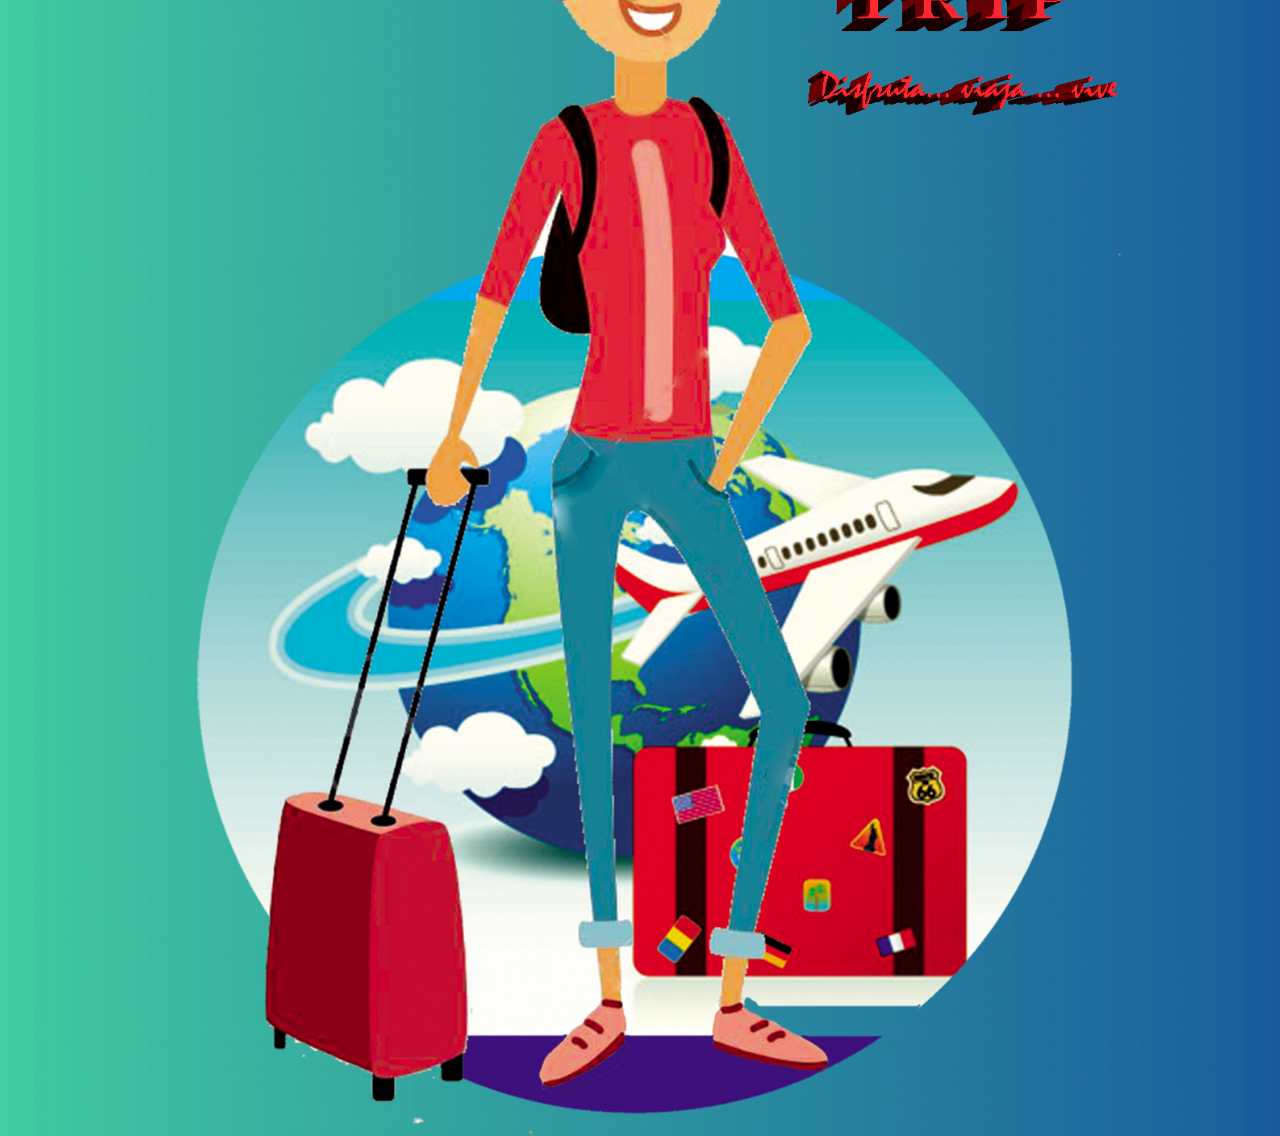
==== index.html @ 8b4d4c73 "añadiendo actualizaciones perfil" ====
<!DOCTYPE html>
<html lang="en">
<head>
	<meta charset="UTF-8">
	<meta name="viewport" content="width=device-width, initial-scale=1.0">
	<meta http-equiv="X-UA-Compatible" content="ie=edge">
	<link rel="stylesheet" href="vendors/bootstrap/css/bootstrap.min.css">
	<link href="https://fonts.googleapis.com/css?family=Raleway" rel="stylesheet">
	<link rel="stylesheet" href="css/splash.css">
	<title>Warmi-Trip</title>
</head class="background">
<body class="container-fluid background"> 
<main class="container-flex-column heigth">
		<div class="container-fluid">
      <div class="row">
        <div class="col-xs-12 block-center">
          <img class="img-responsive logo-width logo" src="assets/img/logo.jpg" alt="">
        </div>
      </div>
    </div>
  </main>
	<script src="vendors/js/jquery-3.2.1.min.js"></script>
	<script src="js/splash.js"></script>
</body>
</html>
---- css/splash.css ----
*{
  padding: 0;
  margin: 0;
  box-sizing: border-box;
}
.background {
  background: linear-gradient(to right, rgb(67,206,162), rgb(24,90,157));
}

body {
  font-family: 'Raleway', sans-serif !important;
  background: red;
}

.heigth {
    height: 100vh;
}

.container-flex-column {
  display: flex;
  flex-direction: column;
  justify-content: center;
  padding:0.5rem;
}

.logo {
  animation-duration: 5s;
  animation-name: slidein;
}

@keyframes slidein {
    from {
      opacity: .5;
      margin-left: 100%;
      width: 300%;
      -webkit-transform: scale(1.3);
      transform: scale(3);
      border-radius: 50%;
   
      box-shadow: 0px 0px 15px 15px #ec731e;
      -webkit-box-shadow: 0px 0px 15px 15px #ec731e;
        background: red;
      /* transform: rotate(360deg);
      -webkit-transform: rotate(360deg);
      transform:rotate(405deg);*/
    }
    to {
      margin-left: 0%;
      width: 100%;
      opacity: 2;
    }
}
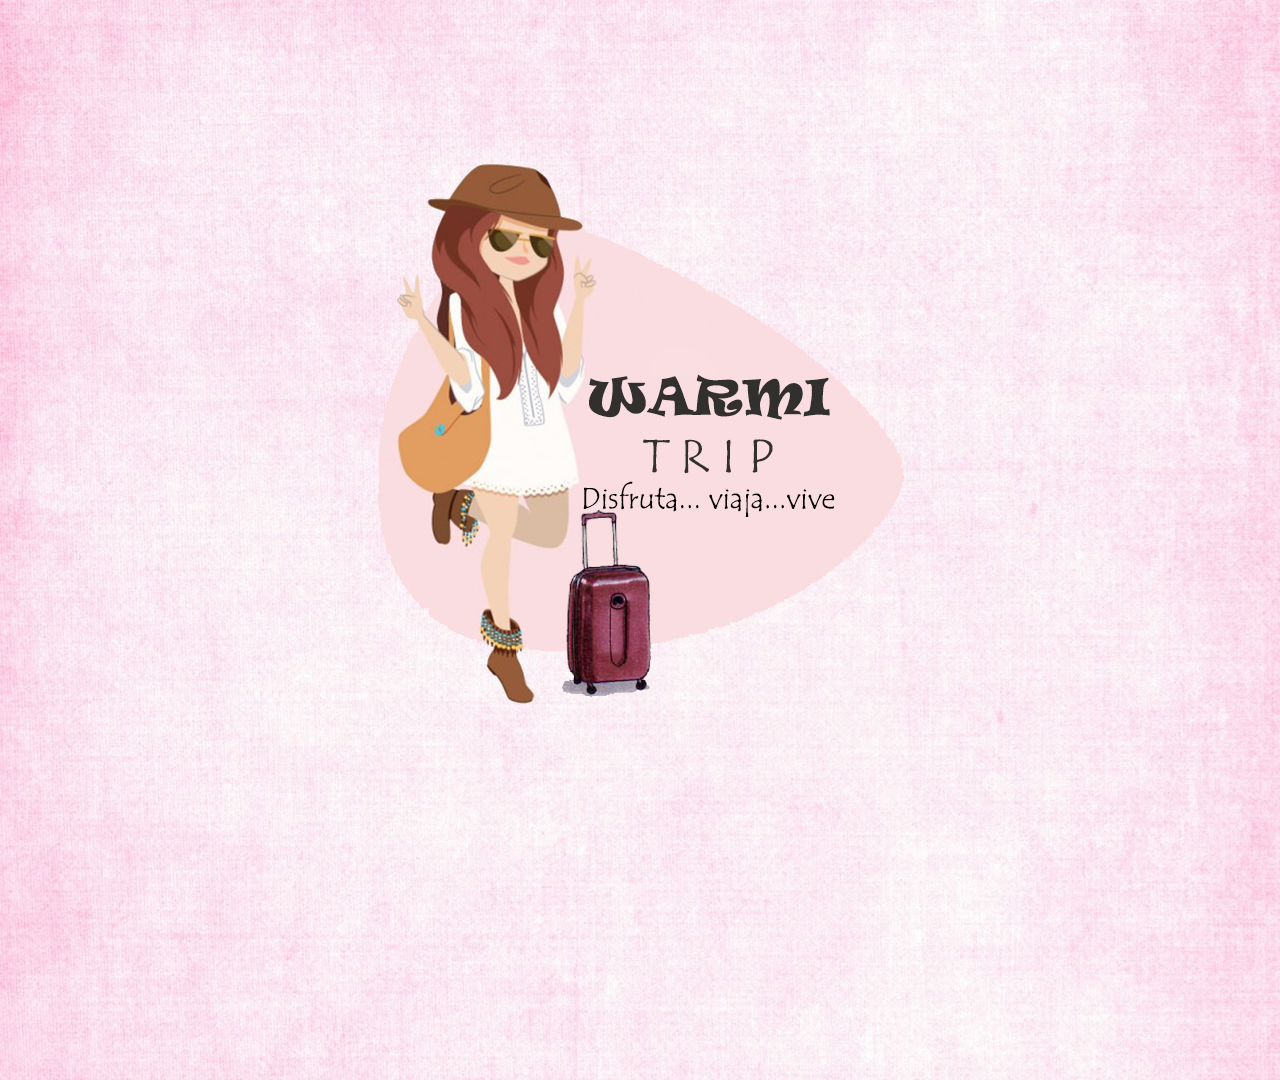
==== commit 9d224d6f: "añadiendo actualizaciones" ====
--- a/index.html
+++ b/index.html
@@ -9,12 +9,13 @@
 	<link rel="stylesheet" href="css/splash.css">
 	<title>Warmi-Trip</title>
 </head class="background">
-<body class="container-fluid background"> 
+
+<body class="container-fluid main-fondo"> 
 <main class="container-flex-column heigth">
 		<div class="container-fluid">
       <div class="row">
         <div class="col-xs-12 block-center">
-          <img class="img-responsive logo-width logo" src="assets/img/logo.jpg" alt="">
+          <img class="img-responsive logo-width logo" src="assets/img/logomujerchica.png" alt="">
         </div>
       </div>
     </div>
--- a/css/splash.css
+++ b/css/splash.css
@@ -3,13 +3,17 @@
   margin: 0;
   box-sizing: border-box;
 }
-.background {
-  background: linear-gradient(to right, rgb(67,206,162), rgb(24,90,157));
-}
+
 
 body {
   font-family: 'Raleway', sans-serif !important;
-  background: red;
+}
+.main-fondo {
+  height: 120vh;
+  background-image: url(../assets/img/fondo2.jpg);
+  background-repeat: no-repeat;
+  background-size: cover;
+  background-position: center;
 }
 
 .heigth {
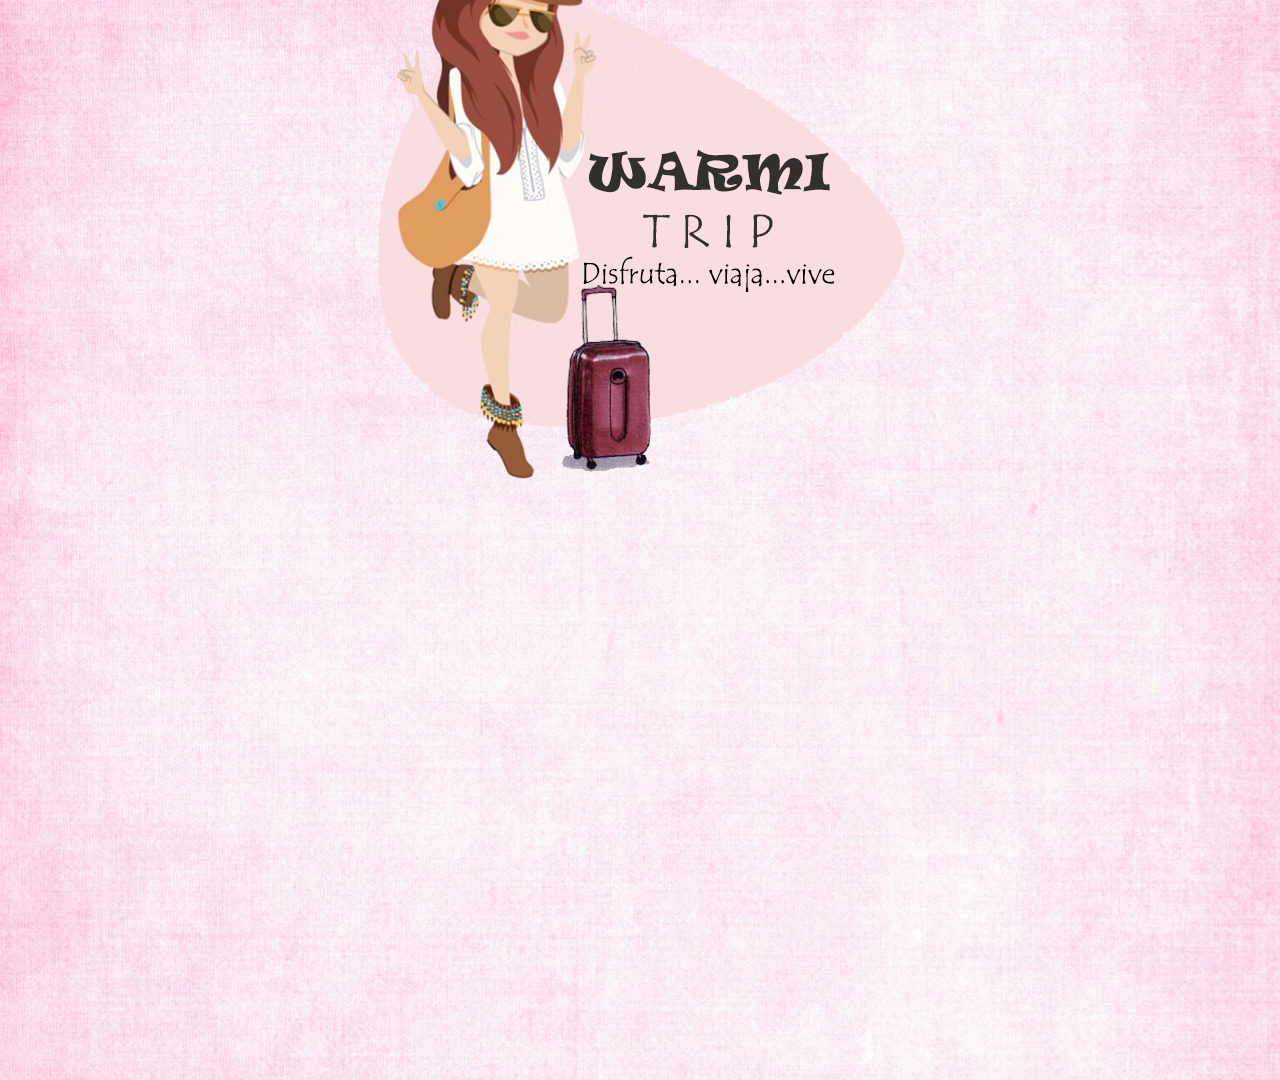
==== commit ab842b51: "Comentado index" ====
--- a/index.html
+++ b/index.html
@@ -9,7 +9,7 @@
 	<link rel="stylesheet" href="css/splash.css">
 	<title>Warmi-Trip</title>
 </head class="background">
-
+<!-- Logo principal-->
 <body class="container-fluid main-fondo"> 
 <main class="container-flex-column heigth">
 		<div class="container-fluid">
--- a/css/splash.css
+++ b/css/splash.css
@@ -3,8 +3,6 @@
   margin: 0;
   box-sizing: border-box;
 }
-
-
 body {
   font-family: 'Raleway', sans-serif !important;
 }
@@ -15,23 +13,19 @@
   background-size: cover;
   background-position: center;
 }
-
 .heigth {
-    height: 100vh;
+    height: 50vh;
 }
-
 .container-flex-column {
   display: flex;
   flex-direction: column;
   justify-content: center;
-  padding:0.5rem;
+  padding: 2rem;
 }
-
 .logo {
   animation-duration: 5s;
   animation-name: slidein;
 }
-
 @keyframes slidein {
     from {
       opacity: .5;
@@ -44,10 +38,7 @@
       box-shadow: 0px 0px 15px 15px #ec731e;
       -webkit-box-shadow: 0px 0px 15px 15px #ec731e;
         background: red;
-      /* transform: rotate(360deg);
-      -webkit-transform: rotate(360deg);
-      transform:rotate(405deg);*/
-    }
+     }
     to {
       margin-left: 0%;
       width: 100%;
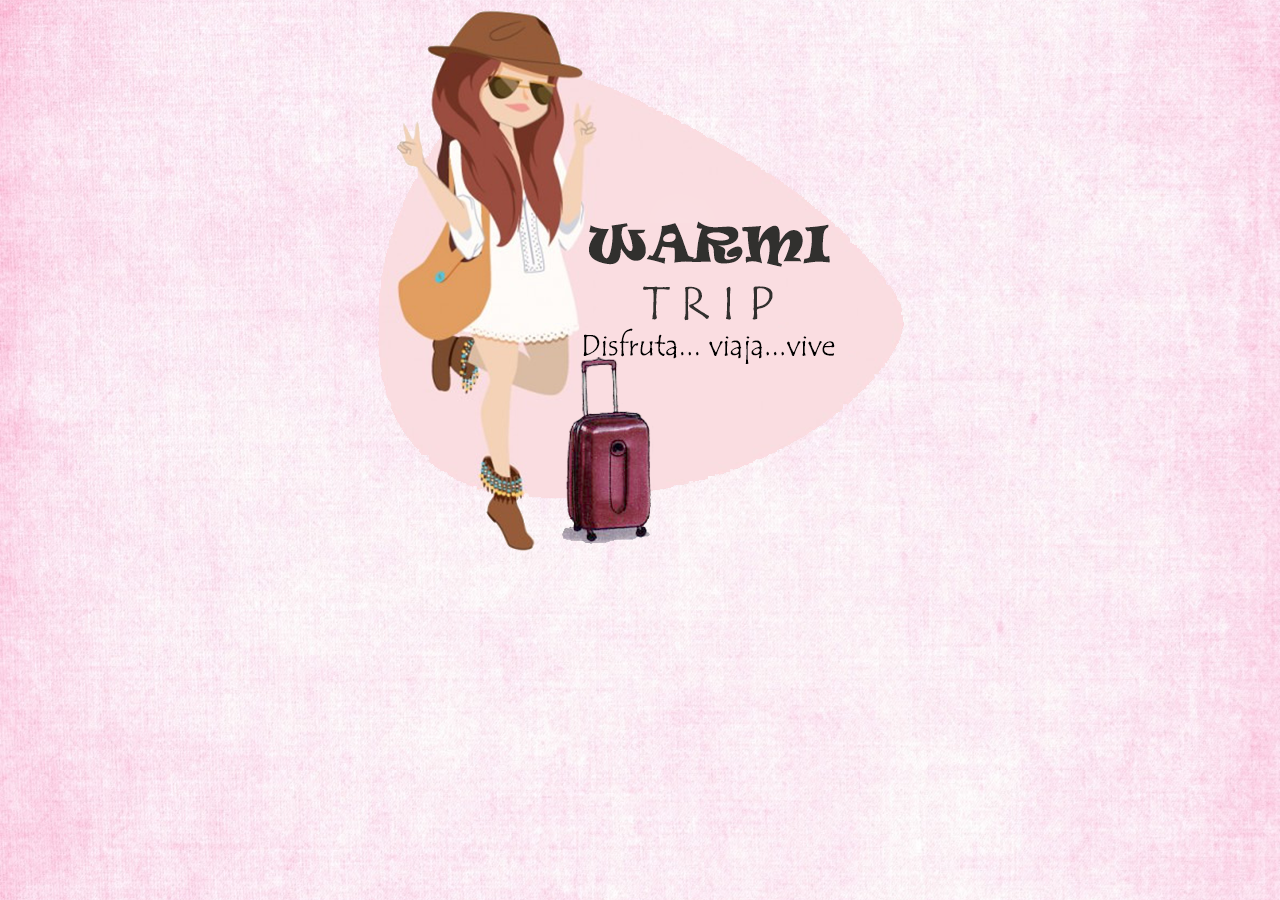
==== commit 079ab781: "Modificando animación del index" ====
--- a/index.html
+++ b/index.html
@@ -4,23 +4,29 @@
 	<meta charset="UTF-8">
 	<meta name="viewport" content="width=device-width, initial-scale=1.0">
 	<meta http-equiv="X-UA-Compatible" content="ie=edge">
+	<!-- Hojas de estilo de bootstrap -->
 	<link rel="stylesheet" href="vendors/bootstrap/css/bootstrap.min.css">
-	<link href="https://fonts.googleapis.com/css?family=Raleway" rel="stylesheet">
-	<link rel="stylesheet" href="css/splash.css">
+	<!-- Hojas de estilo fuentes de google -->
+  <link href="https://fonts.googleapis.com/css?family=Raleway" rel="stylesheet">
+  <!-- Estilo para los iconos -->
+	<link rel="shortcut icon" href="assets/icons/maleta.png" type="image/x-icon">
+	<link rel="stylesheet" href="css/index.css">
 	<title>Warmi-Trip</title>
 </head class="background">
 <!-- Logo principal-->
-<body class="container-fluid main-fondo"> 
-<main class="container-flex-column heigth">
+
+<body class="container-fluid main-fondo">
+	<main class="height">
 		<div class="container-fluid">
-      <div class="row">
-        <div class="col-xs-12 block-center">
-          <img class="img-responsive logo-width logo" src="assets/img/logomujerchica.png" alt="">
-        </div>
-      </div>
-    </div>
-  </main>
+			<div class="row ">
+				<div class="col-xs-12 text-center flex">
+					<img class="img-responsive logo-width logo" src="assets/img/logomujerchica.png" alt="">
+				</div>
+			</div>
+		</div>
+	</main>
 	<script src="vendors/js/jquery-3.2.1.min.js"></script>
-	<script src="js/splash.js"></script>
+	<!--<script src="js/splash.js"></script>-->
 </body>
+
 </html>
--- a/css/index.css
+++ b/css/index.css
@@ -0,0 +1,53 @@
+*{
+  padding: 0;
+  margin: 0;
+  box-sizing: border-box;
+}
+
+body {
+  font-family: 'Raleway', sans-serif !important;
+}
+
+.main-fondo {
+  height: 100vh;
+  background-image: url(../assets/img/fondo2.jpg);
+  background-repeat: no-repeat;
+  background-size: cover;
+  background-position: center;
+}
+
+.heigth {
+  height: 50vh;
+}
+
+.flex{
+  display:flex;
+  
+  justify-content:center;
+}
+
+.logo {
+  animation-duration: 4s;
+  animation-name: slidein;
+}
+
+@keyframes slidein {
+  from {
+    opacity: .5;
+    margin-left: 100%;
+    width: 105%;
+    height:110%;
+    -webkit-transform: scale(0.1);
+    transform: scale(0.1);
+    border-radius: 50%;
+  
+    box-shadow: 0px 0px 15px 15px #ec731e;
+    -webkit-box-shadow: 0px 0px 15px 15px #ec731e;
+    background: lightcoral;
+  }
+  to {
+    margin-left: 0%;
+    width: 100%;
+    opacity: 2;
+  }
+}
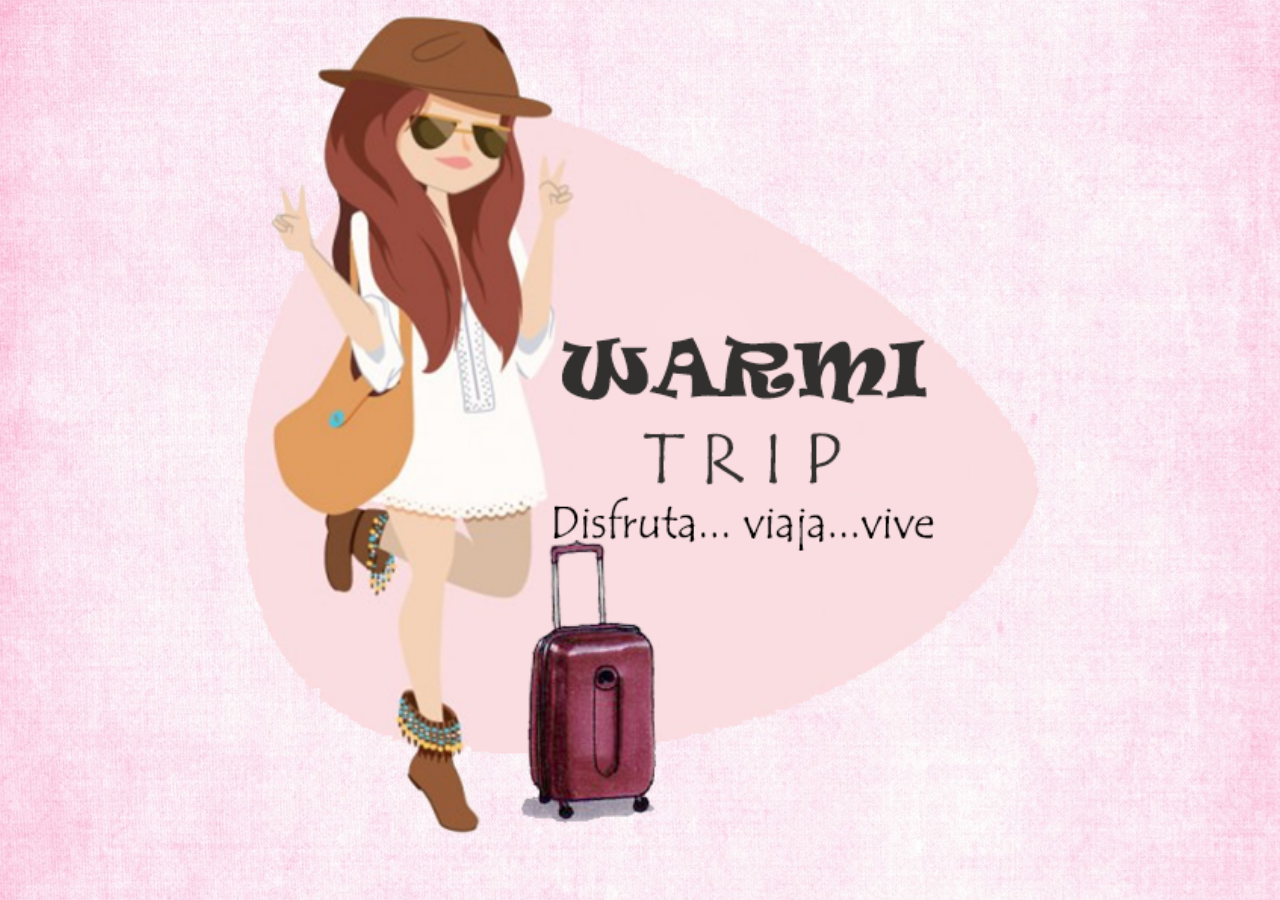
==== commit 60c22178: "Modificando animación del index - tamaño imagen" ====
--- a/index.html
+++ b/index.html
@@ -16,11 +16,11 @@
 <!-- Logo principal-->
 
 <body class="container-fluid main-fondo">
-	<main class="height">
+	<main>
 		<div class="container-fluid">
 			<div class="row ">
 				<div class="col-xs-12 text-center flex">
-					<img class="img-responsive logo-width logo" src="assets/img/logomujerchica.png" alt="">
+					<img class="img-responsive logo" src="assets/img/logomujerchica.png" alt="">
 				</div>
 			</div>
 		</div>
--- a/css/index.css
+++ b/css/index.css
@@ -16,17 +16,15 @@
   background-position: center;
 }
 
-.heigth {
-  height: 50vh;
-}
 
 .flex{
   display:flex;
-  
   justify-content:center;
+ 
 }
 
 .logo {
+  height: 100vh;
   animation-duration: 4s;
   animation-name: slidein;
 }
@@ -36,11 +34,9 @@
     opacity: .5;
     margin-left: 100%;
     width: 105%;
-    height:110%;
     -webkit-transform: scale(0.1);
     transform: scale(0.1);
     border-radius: 50%;
-  
     box-shadow: 0px 0px 15px 15px #ec731e;
     -webkit-box-shadow: 0px 0px 15px 15px #ec731e;
     background: lightcoral;
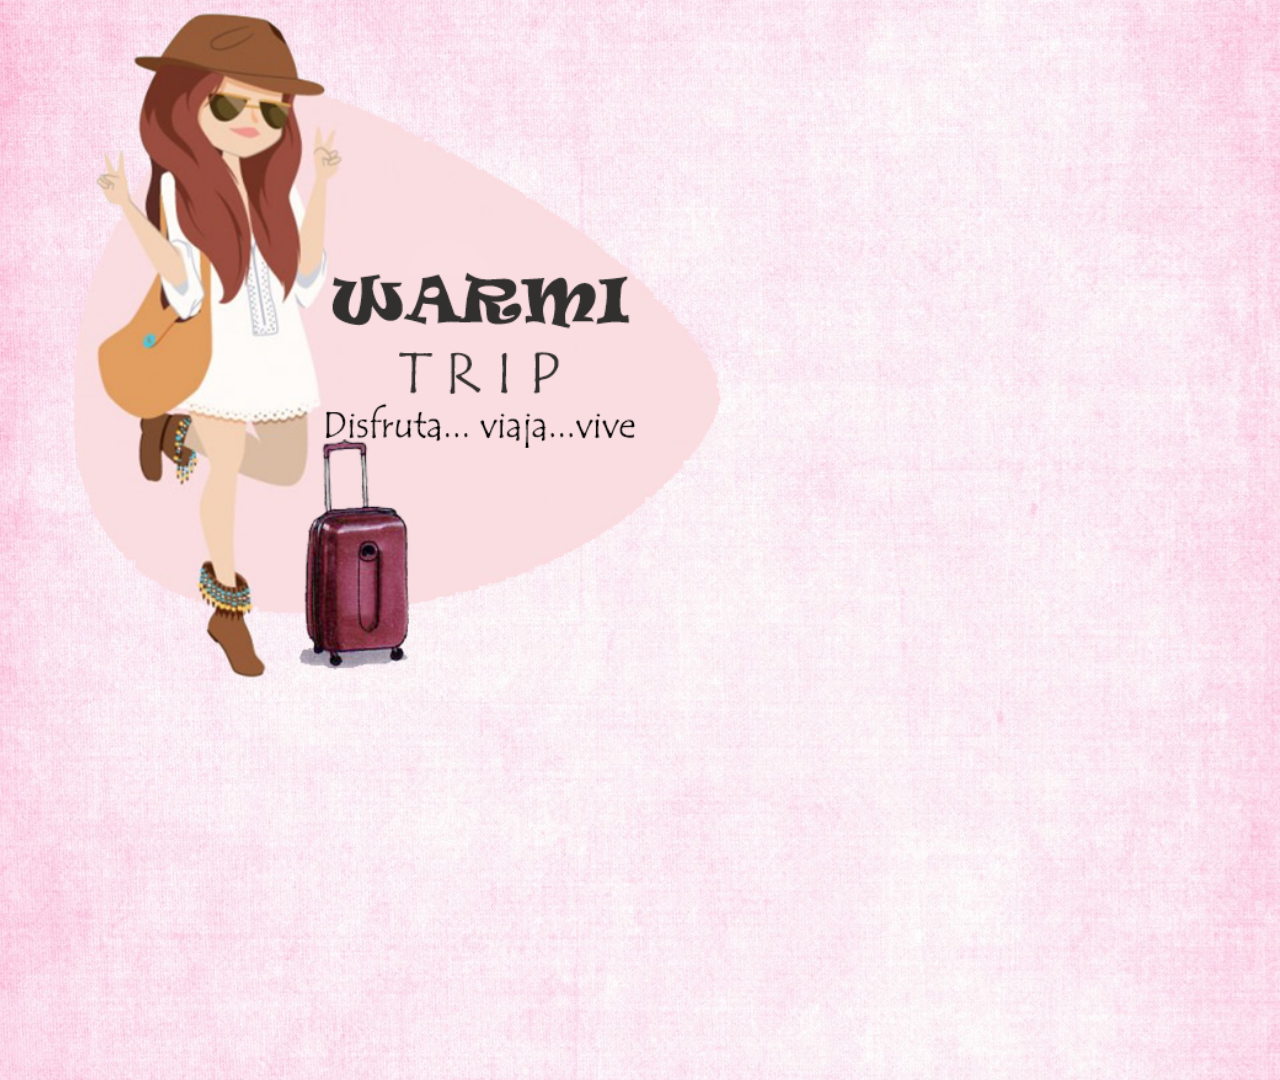
==== commit e5775a99: "Merge con index" ====
--- a/index.html
+++ b/index.html
@@ -9,12 +9,13 @@
 	<!-- Hojas de estilo fuentes de google -->
   <link href="https://fonts.googleapis.com/css?family=Raleway" rel="stylesheet">
   <!-- Estilo para los iconos -->
-	<link rel="shortcut icon" href="assets/icons/maleta.png" type="image/x-icon">
-	<link rel="stylesheet" href="css/index.css">
+  <link rel="shortcut icon" href="assets/icons/maleta.png" type="image/x-icon">
+  <link href="https://fonts.googleapis.com/css?family=Raleway" rel="stylesheet">
+  <!-- Hojas de estilo principal -->
+	<link rel="stylesheet" href="css/splash.css">
 	<title>Warmi-Trip</title>
 </head class="background">
 <!-- Logo principal-->
-
 <body class="container-fluid main-fondo">
 	<main>
 		<div class="container-fluid">
@@ -26,7 +27,7 @@
 		</div>
 	</main>
 	<script src="vendors/js/jquery-3.2.1.min.js"></script>
-	<!--<script src="js/splash.js"></script>-->
+	<script src="js/splash.js"></script>
 </body>
 
 </html>
--- a/css/splash.css
+++ b/css/splash.css
@@ -0,0 +1,48 @@
+*{
+  padding: 0;
+  margin: 0;
+  box-sizing: border-box;
+}
+body {
+  font-family: 'Raleway', sans-serif !important;
+}
+.main-fondo {
+  height: 120vh;
+  background-image: url(../assets/img/fondo2.jpg);
+  background-repeat: no-repeat;
+  background-size: cover;
+  background-position: center;
+}
+.heigth {
+    height: 100vh;
+}
+.container-flex-column {
+  display: flex;
+  flex-direction: column;
+  justify-content: center;
+  padding:0.5rem;
+}
+.logo {
+  animation-duration: 5s;
+  animation-name: slidein;
+  width: 60%;
+}
+@keyframes slidein {
+    from {
+      opacity: .5;
+      margin-center: 20%;
+      width: 30%;
+      -webkit-transform: scale(1.3);
+      transform: scale(3);
+      border-radius: 50%;  
+      box-shadow: 0px 0px 15px 15px #ec731e;
+      -webkit-box-shadow: 0px 0px 15px 15px #ec731e;
+
+     }
+    to {
+      margin-left:20%;
+      width: 70%;
+      opacity: 2;
+    }
+}
+
